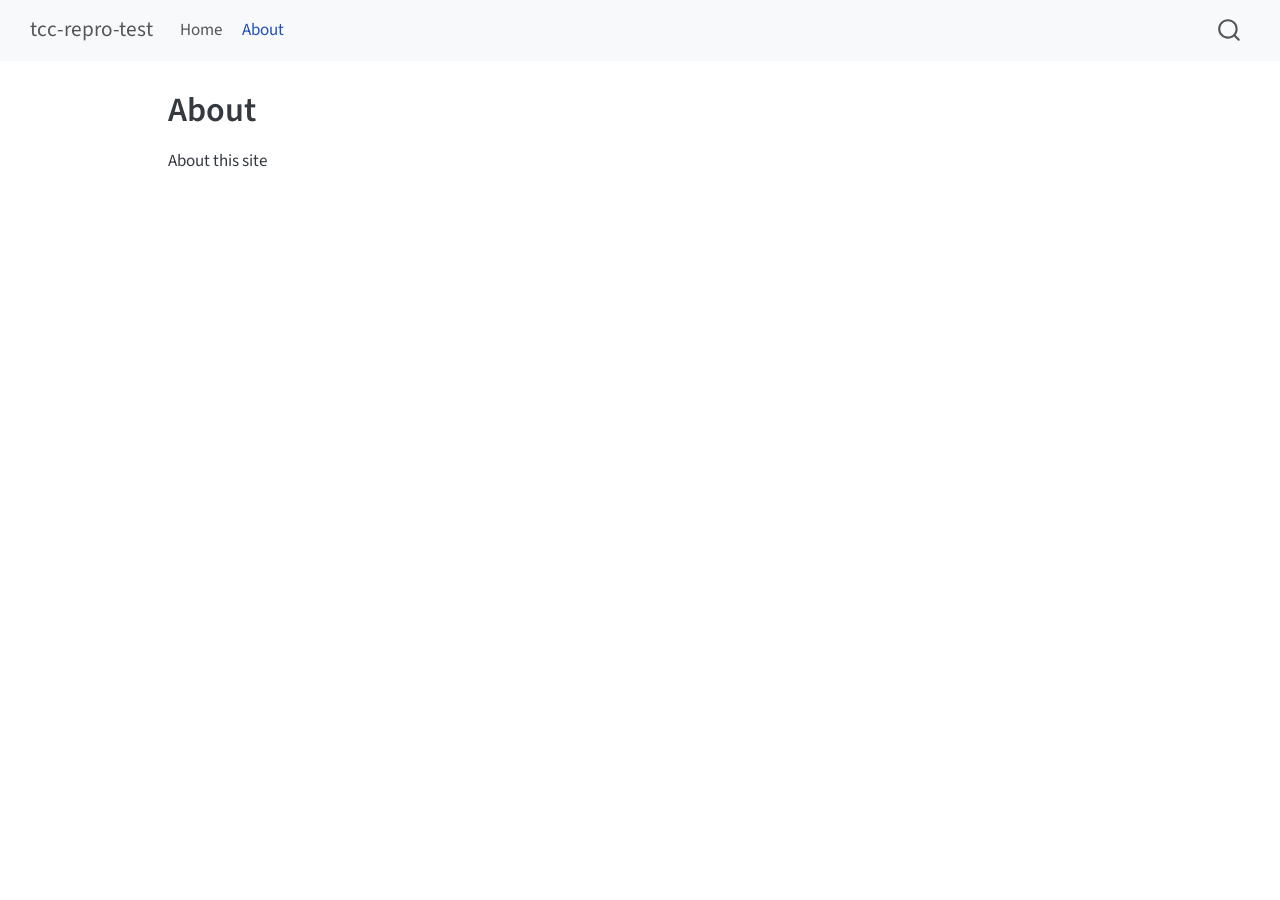
==== about.html @ 526214a8 "Built site for gh-pages" ====
<!DOCTYPE html>
<html xmlns="http://www.w3.org/1999/xhtml" lang="en" xml:lang="en"><head>

<meta charset="utf-8">
<meta name="generator" content="quarto-1.10.19">

<meta name="viewport" content="width=device-width, initial-scale=1.0, user-scalable=yes">


<title>About – tcc-repro-test</title>
<style>
/* Default styles provided by pandoc.
** See https://pandoc.org/MANUAL.html#variables-for-html for config info.
*/
span.smallcaps{font-variant: small-caps;}
div.columns{display: flex; gap: 1.5em;}
div.column{flex: auto;}
@media screen {
div.columns{gap: min(4vw, 1.5em);}
div.column{overflow-x: auto;}
}
div.hanging-indent{margin-left: 1.5em; text-indent: -1.5em;}
ul.task-list{list-style: none;}
ul.task-list li input[type="checkbox"] {
  width: 0.8em;
  margin: 0 0.8em 0.2em -1em; /* quarto-specific, see https://github.com/quarto-dev/quarto-cli/issues/4556 */ 
  vertical-align: middle;
}
</style>


<script src="site_libs/quarto-nav/quarto-nav.js"></script>
<script src="site_libs/quarto-nav/headroom.min.js"></script>
<script src="site_libs/clipboard/clipboard.min.js"></script>
<script src="site_libs/quarto-search/autocomplete.umd.js"></script>
<script src="site_libs/quarto-search/fuse.min.js"></script>
<script src="site_libs/quarto-search/quarto-search.js"></script>
<meta name="quarto:offset" content="./">
<script src="site_libs/quarto-html/quarto.js" type="module"></script>
<script src="site_libs/quarto-html/tabsets/tabsets.js" type="module"></script>
<script src="site_libs/quarto-html/popper.min.js"></script>
<script src="site_libs/quarto-html/tippy.umd.min.js"></script>
<script src="site_libs/quarto-html/anchor.min.js"></script>
<link href="site_libs/quarto-html/tippy.css" rel="stylesheet">
<link href="site_libs/quarto-html/quarto-syntax-highlighting-bf27225e3a48a9273f3daa8f8e829971.css" rel="stylesheet" id="quarto-text-highlighting-styles">
<script src="site_libs/bootstrap/bootstrap.min.js"></script>
<link href="site_libs/bootstrap/bootstrap-icons.css" rel="stylesheet">
<link href="site_libs/bootstrap/bootstrap-172ba59bd5e0b52282274ba0c0cc16fc.min.css" rel="stylesheet" append-hash="true" id="quarto-bootstrap" data-mode="light">
<script id="quarto-search-options" type="application/json">{
  "location": "navbar",
  "copy-button": false,
  "collapse-after": 3,
  "panel-placement": "end",
  "type": "overlay",
  "limit": 50,
  "keyboard-shortcut": [
    "f",
    "/",
    "s"
  ],
  "show-item-context": false,
  "language": {
    "search-no-results-text": "No results",
    "search-matching-documents-text": "matching documents",
    "search-copy-link-title": "Copy link to search",
    "search-hide-matches-text": "Hide additional matches",
    "search-more-match-text": "more match in this document",
    "search-more-matches-text": "more matches in this document",
    "search-clear-button-title": "Clear",
    "search-text-placeholder": "",
    "search-detached-cancel-button-title": "Cancel",
    "search-submit-button-title": "Submit",
    "search-label": "Search"
  }
}</script>


<link rel="stylesheet" href="styles.css">
</head>

<body class="nav-fixed quarto-light">

<div id="quarto-search-results"></div>
  <header id="quarto-header" class="headroom fixed-top">
    <nav class="navbar navbar-expand-lg " data-bs-theme="dark">
      <div class="navbar-container container-fluid">
      <div class="navbar-brand-container mx-auto">
    <a class="navbar-brand" href="./index.html">
    <span class="navbar-title">tcc-repro-test</span>
    </a>
  </div>
            <div id="quarto-search" class="" title="Search"></div>
          <button class="navbar-toggler" type="button" data-bs-toggle="collapse" data-bs-target="#navbarCollapse" aria-controls="navbarCollapse" role="menu" aria-expanded="false" aria-label="Toggle navigation" onclick="if (window.quartoToggleHeadroom) { window.quartoToggleHeadroom(); }">
  <span class="navbar-toggler-icon"></span>
</button>
          <div class="collapse navbar-collapse" id="navbarCollapse">
            <ul class="navbar-nav navbar-nav-scroll me-auto">
  <li class="nav-item">
    <a class="nav-link" href="./index.html"> 
<span class="menu-text">Home</span></a>
  </li>  
  <li class="nav-item">
    <a class="nav-link active" href="./about.html" aria-current="page"> 
<span class="menu-text">About</span></a>
  </li>  
</ul>
          </div> <!-- /navcollapse -->
            <div class="quarto-navbar-tools">
</div>
      </div> <!-- /container-fluid -->
    </nav>
</header>
<!-- content -->
<div id="quarto-content" class="quarto-container page-columns page-rows-contents page-layout-article page-navbar">
<!-- sidebar -->
<!-- margin-sidebar -->
    <div id="quarto-margin-sidebar" class="sidebar margin-sidebar zindex-bottom">
        
    </div>
<!-- main -->
<main class="content" id="quarto-document-content">

<header id="title-block-header" class="quarto-title-block default">
<div class="quarto-title">
<h1 class="title">About</h1>
</div>



<div class="quarto-title-meta">

    
  
    
  </div>
  


</header>


<p>About this site</p>



</main> <!-- /main -->
<script id="quarto-html-after-body" type="application/javascript">
  window.document.addEventListener("DOMContentLoaded", function (event) {
    const icon = "";
    const anchorJS = new window.AnchorJS();
    anchorJS.options = {
      placement: 'right',
      icon: icon
    };
    anchorJS.add('.anchored');
    const isCodeAnnotation = (el) => {
      for (const clz of el.classList) {
        if (clz.startsWith('code-annotation-')) {                     
          return true;
        }
      }
      return false;
    }
    const onCopySuccess = function(e) {
      // button target
      const button = e.trigger;
      // don't keep focus
      button.blur();
      // flash "checked"
      button.classList.add('code-copy-button-checked');
      var currentTitle = button.getAttribute("title");
      button.setAttribute("title", "Copied!");
      let tooltip;
      if (window.bootstrap) {
        button.setAttribute("data-bs-toggle", "tooltip");
        button.setAttribute("data-bs-placement", "left");
        button.setAttribute("data-bs-title", "Copied!");
        tooltip = new bootstrap.Tooltip(button, 
          { trigger: "manual", 
            customClass: "code-copy-button-tooltip",
            offset: [0, -8]});
        tooltip.show();    
      }
      setTimeout(function() {
        if (tooltip) {
          tooltip.hide();
          button.removeAttribute("data-bs-title");
          button.removeAttribute("data-bs-toggle");
          button.removeAttribute("data-bs-placement");
        }
        button.setAttribute("title", currentTitle);
        button.classList.remove('code-copy-button-checked');
      }, 1000);
      // clear code selection
      e.clearSelection();
    }
    const getTextToCopy = function(trigger) {
      const outerScaffold = trigger.parentElement.cloneNode(true);
      const codeEl = outerScaffold.querySelector('code');
      for (const childEl of codeEl.children) {
        if (isCodeAnnotation(childEl)) {
          childEl.remove();
        }
      }
      return codeEl.innerText;
    }
    const clipboard = new window.ClipboardJS('.code-copy-button:not([data-in-quarto-modal])', {
      text: getTextToCopy
    });
    clipboard.on('success', onCopySuccess);
    if (window.document.getElementById('quarto-embedded-source-code-modal')) {
      const clipboardModal = new window.ClipboardJS('.code-copy-button[data-in-quarto-modal]', {
        text: getTextToCopy,
        container: window.document.getElementById('quarto-embedded-source-code-modal')
      });
      clipboardModal.on('success', onCopySuccess);
    }
      var localhostRegex = new RegExp(/^(?:http|https):\/\/localhost\:?[0-9]*\//);
      var mailtoRegex = new RegExp(/^mailto:/);
        var filterRegex = new RegExp('/' + window.location.host + '/');
      var isInternal = (href) => {
          return filterRegex.test(href) || localhostRegex.test(href) || mailtoRegex.test(href);
      }
      // Inspect non-navigation links and adorn them if external
     var links = window.document.querySelectorAll('a[href]:not(.nav-link):not(.navbar-brand):not(.toc-action):not(.sidebar-link):not(.sidebar-item-toggle):not(.pagination-link):not(.no-external):not([aria-hidden]):not(.dropdown-item):not(.quarto-navigation-tool):not(.about-link)');
      for (var i=0; i<links.length; i++) {
        const link = links[i];
        if (!isInternal(link.href)) {
          // undo the damage that might have been done by quarto-nav.js in the case of
          // links that we want to consider external
          if (link.dataset.originalHref !== undefined) {
            link.href = link.dataset.originalHref;
          }
        }
      }
    function tippyHover(el, contentFn, onTriggerFn, onUntriggerFn) {
      const config = {
        allowHTML: true,
        maxWidth: 500,
        delay: 100,
        arrow: false,
        appendTo: function(el) {
            return el.parentElement;
        },
        interactive: true,
        interactiveBorder: 10,
        theme: 'quarto',
        placement: 'bottom-start',
      };
      if (contentFn) {
        config.content = contentFn;
      }
      if (onTriggerFn) {
        config.onTrigger = onTriggerFn;
      }
      if (onUntriggerFn) {
        config.onUntrigger = onUntriggerFn;
      }
      window.tippy(el, config); 
    }
    const noterefs = window.document.querySelectorAll('a[role="doc-noteref"]');
    for (var i=0; i<noterefs.length; i++) {
      const ref = noterefs[i];
      tippyHover(ref, function() {
        // use id or data attribute instead here
        let href = ref.getAttribute('data-footnote-href') || ref.getAttribute('href');
        try { href = new URL(href).hash; } catch {}
        const id = href.replace(/^#\/?/, "");
        const note = window.document.getElementById(id);
        if (note) {
          return note.innerHTML;
        } else {
          return "";
        }
      });
    }
    const xrefs = window.document.querySelectorAll('a.quarto-xref');
    const processXRef = (id, note) => {
      // Strip column container classes
      const stripColumnClz = (el) => {
        el.classList.remove("page-full", "page-columns");
        if (el.children) {
          for (const child of el.children) {
            stripColumnClz(child);
          }
        }
      }
      stripColumnClz(note)
      if (id === null || id.startsWith('sec-')) {
        // Special case sections, only their first couple elements
        const container = document.createElement("div");
        if (note.children && note.children.length > 2) {
          container.appendChild(note.children[0].cloneNode(true));
          for (let i = 1; i < note.children.length; i++) {
            const child = note.children[i];
            if (child.tagName === "P" && child.innerText === "") {
              continue;
            } else {
              container.appendChild(child.cloneNode(true));
              break;
            }
          }
          if (window.Quarto?.typesetMath) {
            window.Quarto.typesetMath(container);
          }
          return container.innerHTML
        } else {
          if (window.Quarto?.typesetMath) {
            window.Quarto.typesetMath(note);
          }
          return note.innerHTML;
        }
      } else {
        // Remove any anchor links if they are present
        const anchorLink = note.querySelector('a.anchorjs-link');
        if (anchorLink) {
          anchorLink.remove();
        }
        if (window.Quarto?.typesetMath) {
          window.Quarto.typesetMath(note);
        }
        if (note.classList.contains("callout")) {
          return note.outerHTML;
        } else {
          return note.innerHTML;
        }
      }
    }
    for (var i=0; i<xrefs.length; i++) {
      const xref = xrefs[i];
      tippyHover(xref, undefined, function(instance) {
        instance.disable();
        let url = xref.getAttribute('href');
        let hash = undefined; 
        if (url.startsWith('#')) {
          hash = url;
        } else {
          try { hash = new URL(url).hash; } catch {}
        }
        if (hash) {
          const id = hash.replace(/^#\/?/, "");
          const note = window.document.getElementById(id);
          if (note !== null) {
            try {
              const html = processXRef(id, note.cloneNode(true));
              instance.setContent(html);
            } finally {
              instance.enable();
              instance.show();
            }
          } else {
            // See if we can fetch this
            fetch(url.split('#')[0])
            .then(res => res.text())
            .then(html => {
              const parser = new DOMParser();
              const htmlDoc = parser.parseFromString(html, "text/html");
              const note = htmlDoc.getElementById(id);
              if (note !== null) {
                const html = processXRef(id, note);
                instance.setContent(html);
              } 
            }).finally(() => {
              instance.enable();
              instance.show();
            });
          }
        } else {
          // See if we can fetch a full url (with no hash to target)
          // This is a special case and we should probably do some content thinning / targeting
          fetch(url)
          .then(res => res.text())
          .then(html => {
            const parser = new DOMParser();
            const htmlDoc = parser.parseFromString(html, "text/html");
            const note = htmlDoc.querySelector('main.content');
            if (note !== null) {
              // This should only happen for chapter cross references
              // (since there is no id in the URL)
              // remove the first header
              if (note.children.length > 0 && note.children[0].tagName === "HEADER") {
                note.children[0].remove();
              }
              const html = processXRef(null, note);
              instance.setContent(html);
            } 
          }).finally(() => {
            instance.enable();
            instance.show();
          });
        }
      }, function(instance) {
      });
    }
        let selectedAnnoteEl;
        const selectorForAnnotation = ( cell, annotation) => {
          let cellAttr = 'data-code-cell="' + cell + '"';
          let lineAttr = 'data-code-annotation="' +  annotation + '"';
          const selector = 'span[' + cellAttr + '][' + lineAttr + ']';
          return selector;
        }
        const selectCodeLines = (annoteEl) => {
          const doc = window.document;
          const targetCell = annoteEl.getAttribute("data-target-cell");
          const targetAnnotation = annoteEl.getAttribute("data-target-annotation");
          const annoteSpan = window.document.querySelector(selectorForAnnotation(targetCell, targetAnnotation));
          const lines = annoteSpan.getAttribute("data-code-lines").split(",");
          const lineIds = lines.map((line) => {
            return targetCell + "-" + line;
          })
          let top = null;
          let height = null;
          let parent = null;
          if (lineIds.length > 0) {
              //compute the position of the single el (top and bottom and make a div)
              const el = window.document.getElementById(lineIds[0]);
              top = el.offsetTop;
              height = el.offsetHeight;
              parent = el.parentElement.parentElement;
            if (lineIds.length > 1) {
              const lastEl = window.document.getElementById(lineIds[lineIds.length - 1]);
              const bottom = lastEl.offsetTop + lastEl.offsetHeight;
              height = bottom - top;
            }
            if (top !== null && height !== null && parent !== null) {
              // cook up a div (if necessary) and position it 
              let div = window.document.getElementById("code-annotation-line-highlight");
              if (div === null) {
                div = window.document.createElement("div");
                div.setAttribute("id", "code-annotation-line-highlight");
                div.style.position = 'absolute';
                parent.appendChild(div);
              }
              div.style.top = top - 2 + "px";
              div.style.height = height + 4 + "px";
              div.style.left = 0;
              let gutterDiv = window.document.getElementById("code-annotation-line-highlight-gutter");
              if (gutterDiv === null) {
                gutterDiv = window.document.createElement("div");
                gutterDiv.setAttribute("id", "code-annotation-line-highlight-gutter");
                gutterDiv.style.position = 'absolute';
                const codeCell = window.document.getElementById(targetCell);
                const gutter = codeCell.querySelector('.code-annotation-gutter');
                gutter.appendChild(gutterDiv);
              }
              gutterDiv.style.top = top - 2 + "px";
              gutterDiv.style.height = height + 4 + "px";
            }
            selectedAnnoteEl = annoteEl;
          }
        };
        const unselectCodeLines = () => {
          const elementsIds = ["code-annotation-line-highlight", "code-annotation-line-highlight-gutter"];
          elementsIds.forEach((elId) => {
            const div = window.document.getElementById(elId);
            if (div) {
              div.remove();
            }
          });
          selectedAnnoteEl = undefined;
        };
          // Handle positioning of the toggle
      window.addEventListener(
        "resize",
        throttle(() => {
          elRect = undefined;
          if (selectedAnnoteEl) {
            selectCodeLines(selectedAnnoteEl);
          }
        }, 10)
      );
      function throttle(fn, ms) {
      let throttle = false;
      let timer;
        return (...args) => {
          if(!throttle) { // first call gets through
              fn.apply(this, args);
              throttle = true;
          } else { // all the others get throttled
              if(timer) clearTimeout(timer); // cancel #2
              timer = setTimeout(() => {
                fn.apply(this, args);
                timer = throttle = false;
              }, ms);
          }
        };
      }
        // Attach click handler to the DT
        const annoteDls = window.document.querySelectorAll('dt[data-target-cell]');
        for (const annoteDlNode of annoteDls) {
          annoteDlNode.addEventListener('click', (event) => {
            const clickedEl = event.target;
            if (clickedEl !== selectedAnnoteEl) {
              unselectCodeLines();
              const activeEl = window.document.querySelector('dt[data-target-cell].code-annotation-active');
              if (activeEl) {
                activeEl.classList.remove('code-annotation-active');
              }
              selectCodeLines(clickedEl);
              clickedEl.classList.add('code-annotation-active');
            } else {
              // Unselect the line
              unselectCodeLines();
              clickedEl.classList.remove('code-annotation-active');
            }
          });
        }
    const findCites = (el) => {
      const parentEl = el.parentElement;
      if (parentEl) {
        const cites = parentEl.dataset.cites;
        if (cites) {
          return {
            el,
            cites: cites.split(' ')
          };
        } else {
          return findCites(el.parentElement)
        }
      } else {
        return undefined;
      }
    };
    var bibliorefs = window.document.querySelectorAll('a[role="doc-biblioref"]');
    for (var i=0; i<bibliorefs.length; i++) {
      const ref = bibliorefs[i];
      const citeInfo = findCites(ref);
      if (citeInfo) {
        tippyHover(citeInfo.el, function() {
          var popup = window.document.createElement('div');
          citeInfo.cites.forEach(function(cite) {
            var citeDiv = window.document.createElement('div');
            citeDiv.classList.add('hanging-indent');
            citeDiv.classList.add('csl-entry');
            var biblioDiv = window.document.getElementById('ref-' + cite);
            if (biblioDiv) {
              citeDiv.innerHTML = biblioDiv.innerHTML;
            }
            popup.appendChild(citeDiv);
          });
          return popup.innerHTML;
        });
      }
    }
  });
  </script>
</div> <!-- /content -->




</body></html>
---- site_libs/quarto-html/tippy.css ----
.tippy-box[data-animation=fade][data-state=hidden]{opacity:0}[data-tippy-root]{max-width:calc(100vw - 10px)}.tippy-box{position:relative;background-color:#333;color:#fff;border-radius:4px;font-size:14px;line-height:1.4;white-space:normal;outline:0;transition-property:transform,visibility,opacity}.tippy-box[data-placement^=top]>.tippy-arrow{bottom:0}.tippy-box[data-placement^=top]>.tippy-arrow:before{bottom:-7px;left:0;border-width:8px 8px 0;border-top-color:initial;transform-origin:center top}.tippy-box[data-placement^=bottom]>.tippy-arrow{top:0}.tippy-box[data-placement^=bottom]>.tippy-arrow:before{top:-7px;left:0;border-width:0 8px 8px;border-bottom-color:initial;transform-origin:center bottom}.tippy-box[data-placement^=left]>.tippy-arrow{right:0}.tippy-box[data-placement^=left]>.tippy-arrow:before{border-width:8px 0 8px 8px;border-left-color:initial;right:-7px;transform-origin:center left}.tippy-box[data-placement^=right]>.tippy-arrow{left:0}.tippy-box[data-placement^=right]>.tippy-arrow:before{left:-7px;border-width:8px 8px 8px 0;border-right-color:initial;transform-origin:center right}.tippy-box[data-inertia][data-state=visible]{transition-timing-function:cubic-bezier(.54,1.5,.38,1.11)}.tippy-arrow{width:16px;height:16px;color:#333}.tippy-arrow:before{content:"";position:absolute;border-color:transparent;border-style:solid}.tippy-content{position:relative;padding:5px 9px;z-index:1}
---- site_libs/quarto-html/quarto-syntax-highlighting-bf27225e3a48a9273f3daa8f8e829971.css ----
/* quarto syntax highlight colors */
:root {
  --quarto-hl-ot-color: #003B4F;
  --quarto-hl-at-color: #657422;
  --quarto-hl-ss-color: #20794D;
  --quarto-hl-an-color: #5E5E5E;
  --quarto-hl-fu-color: #4758AB;
  --quarto-hl-st-color: #20794D;
  --quarto-hl-cf-color: #003B4F;
  --quarto-hl-op-color: #5E5E5E;
  --quarto-hl-er-color: #AD0000;
  --quarto-hl-bn-color: #AD0000;
  --quarto-hl-al-color: #AD0000;
  --quarto-hl-va-color: #111111;
  --quarto-hl-bu-color: inherit;
  --quarto-hl-ex-color: inherit;
  --quarto-hl-pp-color: #AD0000;
  --quarto-hl-in-color: #5E5E5E;
  --quarto-hl-vs-color: #20794D;
  --quarto-hl-wa-color: #5E5E5E;
  --quarto-hl-do-color: #5E5E5E;
  --quarto-hl-im-color: #00769E;
  --quarto-hl-ch-color: #20794D;
  --quarto-hl-dt-color: #AD0000;
  --quarto-hl-fl-color: #AD0000;
  --quarto-hl-co-color: #5E5E5E;
  --quarto-hl-cv-color: #5E5E5E;
  --quarto-hl-cn-color: #8f5902;
  --quarto-hl-sc-color: #5E5E5E;
  --quarto-hl-dv-color: #AD0000;
  --quarto-hl-kw-color: #003B4F;
}

/* other quarto variables */
:root {
  --quarto-font-monospace: SFMono-Regular, Menlo, Monaco, Consolas, "Liberation Mono", "Courier New", monospace;
}

/* syntax highlight based on Pandoc's rules */
pre > code.sourceCode > span {
  color: #003B4F;
}

code.sourceCode > span {
  color: #003B4F;
}

div.sourceCode,
div.sourceCode pre.sourceCode {
  color: #003B4F;
}

/* Normal */
code span {
  color: #003B4F;
}

/* Alert */
code span.al {
  color: #AD0000;
  font-style: inherit;
}

/* Annotation */
code span.an {
  color: #5E5E5E;
  font-style: inherit;
}

/* Attribute */
code span.at {
  color: #657422;
  font-style: inherit;
}

/* BaseN */
code span.bn {
  color: #AD0000;
  font-style: inherit;
}

/* BuiltIn */
code span.bu {
  font-style: inherit;
}

/* ControlFlow */
code span.cf {
  color: #003B4F;
  font-weight: bold;
  font-style: inherit;
}

/* Char */
code span.ch {
  color: #20794D;
  font-style: inherit;
}

/* Constant */
code span.cn {
  color: #8f5902;
  font-style: inherit;
}

/* Comment */
code span.co {
  color: #5E5E5E;
  font-style: inherit;
}

/* CommentVar */
code span.cv {
  color: #5E5E5E;
  font-style: italic;
}

/* Documentation */
code span.do {
  color: #5E5E5E;
  font-style: italic;
}

/* DataType */
code span.dt {
  color: #AD0000;
  font-style: inherit;
}

/* DecVal */
code span.dv {
  color: #AD0000;
  font-style: inherit;
}

/* Error */
code span.er {
  color: #AD0000;
  font-style: inherit;
}

/* Extension */
code span.ex {
  font-style: inherit;
}

/* Float */
code span.fl {
  color: #AD0000;
  font-style: inherit;
}

/* Function */
code span.fu {
  color: #4758AB;
  font-style: inherit;
}

/* Import */
code span.im {
  color: #00769E;
  font-style: inherit;
}

/* Information */
code span.in {
  color: #5E5E5E;
  font-style: inherit;
}

/* Keyword */
code span.kw {
  color: #003B4F;
  font-weight: bold;
  font-style: inherit;
}

/* Operator */
code span.op {
  color: #5E5E5E;
  font-style: inherit;
}

/* Other */
code span.ot {
  color: #003B4F;
  font-style: inherit;
}

/* Preprocessor */
code span.pp {
  color: #AD0000;
  font-style: inherit;
}

/* SpecialChar */
code span.sc {
  color: #5E5E5E;
  font-style: inherit;
}

/* SpecialString */
code span.ss {
  color: #20794D;
  font-style: inherit;
}

/* String */
code span.st {
  color: #20794D;
  font-style: inherit;
}

/* Variable */
code span.va {
  color: #111111;
  font-style: inherit;
}

/* VerbatimString */
code span.vs {
  color: #20794D;
  font-style: inherit;
}

/* Warning */
code span.wa {
  color: #5E5E5E;
  font-style: italic;
}

.prevent-inlining {
  content: "</";
}

/*# sourceMappingURL=8be38f48d34c45af72792cbd699585e7.css.map */
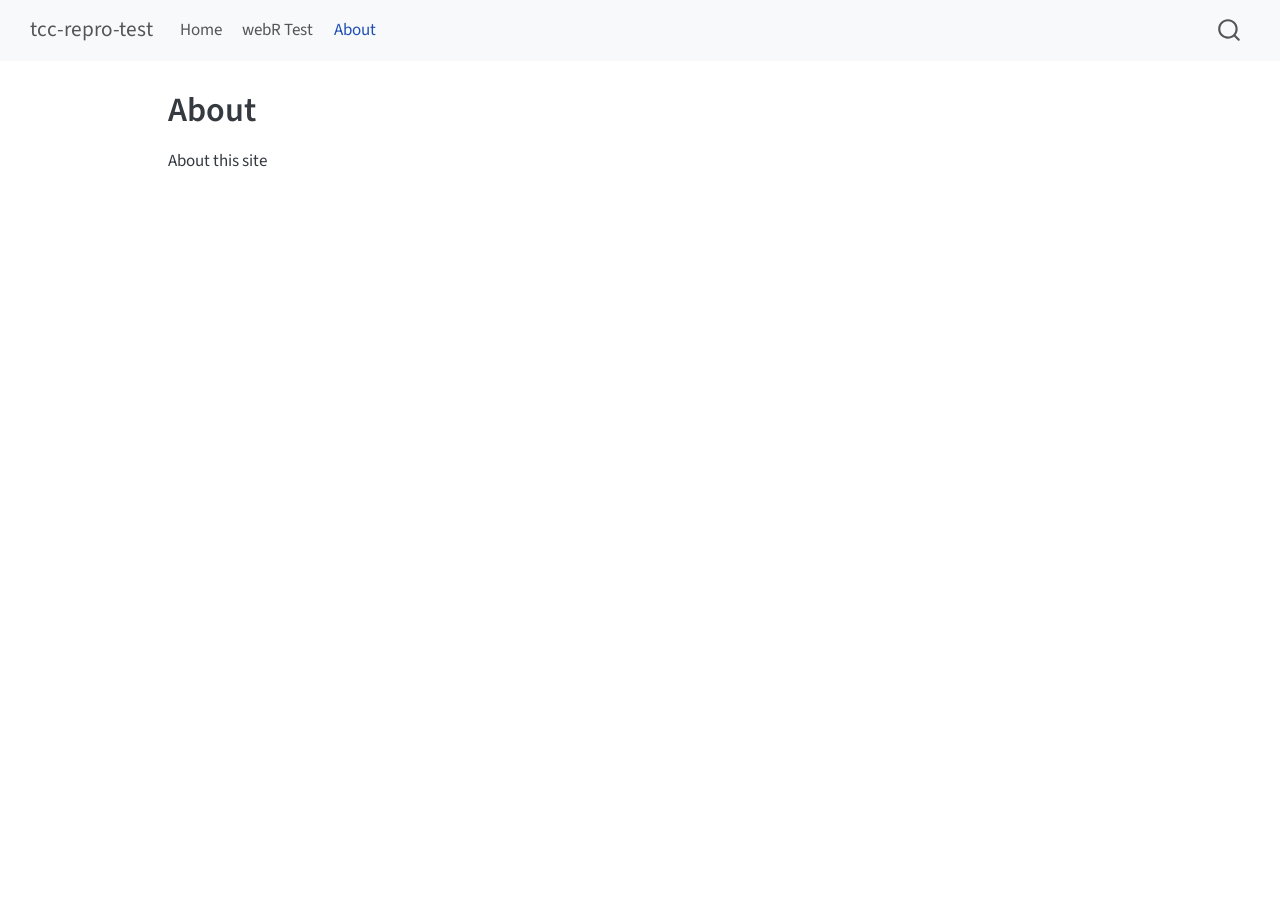
==== commit d36aa6ed: "Built site for gh-pages" ====
--- a/about.html
+++ b/about.html
@@ -100,6 +100,10 @@
 <span class="menu-text">Home</span></a>
   </li>  
   <li class="nav-item">
+    <a class="nav-link" href="./webr-test.html"> 
+<span class="menu-text">webR Test</span></a>
+  </li>  
+  <li class="nav-item">
     <a class="nav-link active" href="./about.html" aria-current="page"> 
 <span class="menu-text">About</span></a>
   </li>  
@@ -217,7 +221,7 @@
     }
       var localhostRegex = new RegExp(/^(?:http|https):\/\/localhost\:?[0-9]*\//);
       var mailtoRegex = new RegExp(/^mailto:/);
-        var filterRegex = new RegExp('/' + window.location.host + '/');
+        var filterRegex = new RegExp("https:\/\/Ambiente-de-teste-MM\.github\.io\/tcc-repro-test\/");
       var isInternal = (href) => {
           return filterRegex.test(href) || localhostRegex.test(href) || mailtoRegex.test(href);
       }
--- a/styles.css
+++ b/styles.css
@@ -0,0 +1,53 @@
+/* css styles */
+
+```css
+.diagram-viewer {
+  position: relative;
+  width: 100%;
+  height: 80vh;
+  border: 1px solid #444;
+  background: #161a18;
+  overflow: hidden;
+}
+
+.diagram-stage {
+  position: absolute;
+  inset: 0;
+  overflow: hidden;
+  touch-action: none;
+  cursor: grab;
+}
+
+.diagram-stage:active {
+  cursor: grabbing;
+}
+
+#panzoom-diagram {
+  display: block;
+  width: 100%;
+  height: auto;
+  max-width: none;
+  user-select: none;
+}
+
+.diagram-controls {
+  position: absolute;
+  top: 12px;
+  right: 12px;
+  z-index: 20;
+  display: flex;
+  gap: 6px;
+}
+
+.diagram-controls button {
+  padding: 6px 10px;
+  cursor: pointer;
+}
+
+.diagram-iframe {
+  width: 100%;
+  height: 80vh;
+  border: 1px solid #444;
+  border-radius: 4px;
+  display: block;
+}
